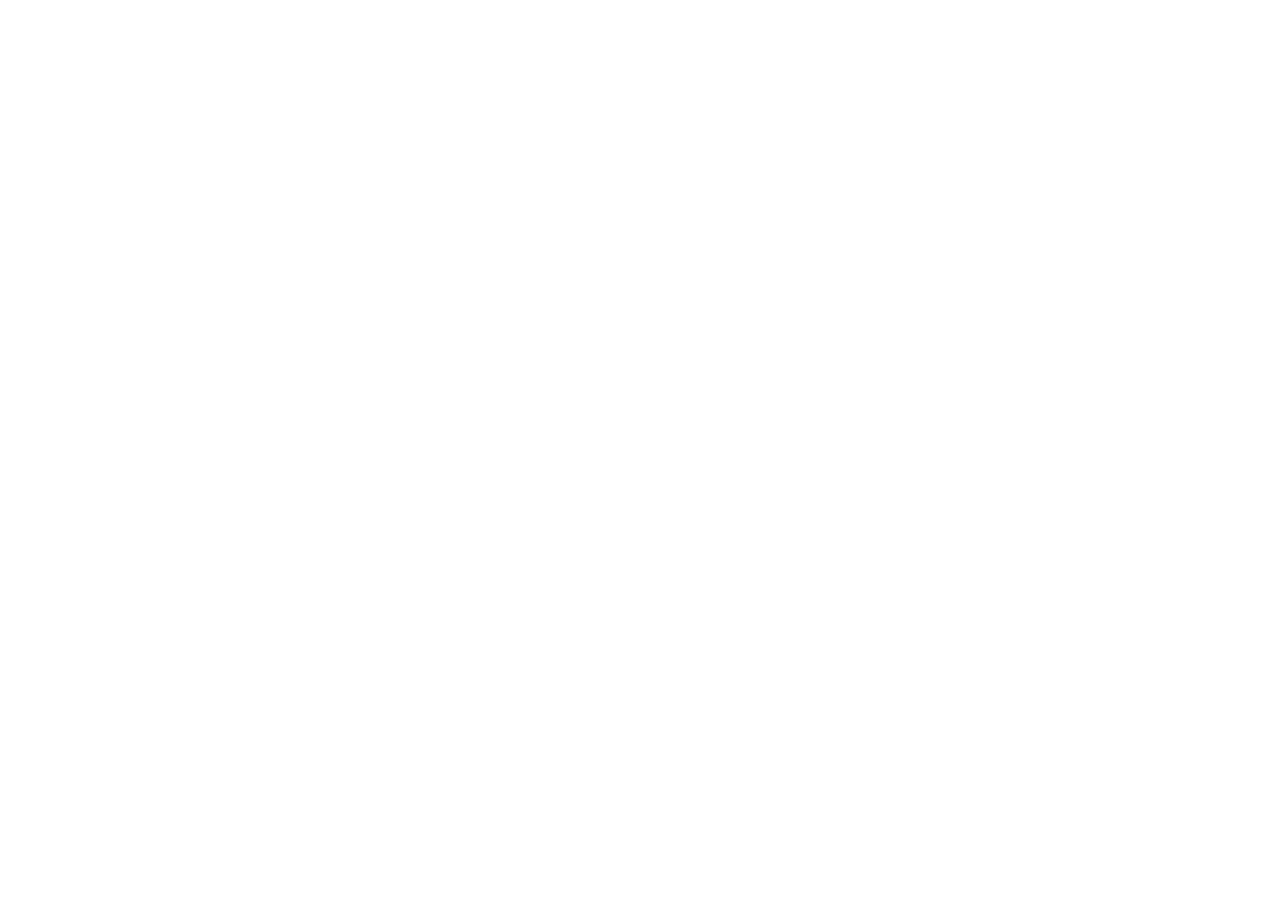
==== blog-client-template/admin/index.html @ 2e0a2c7d "first commit" ====
<html lang="en">
<head>
    <meta charset="UTF-8">
    <meta name="viewport" content="width=device-width, initial-scale=1.0">
    <title>Document</title>
    <link rel="stylesheet" href="css/style.css">
</head>
<body>
    <script src="js/manage-posts.js"></script>
</body>
</html>
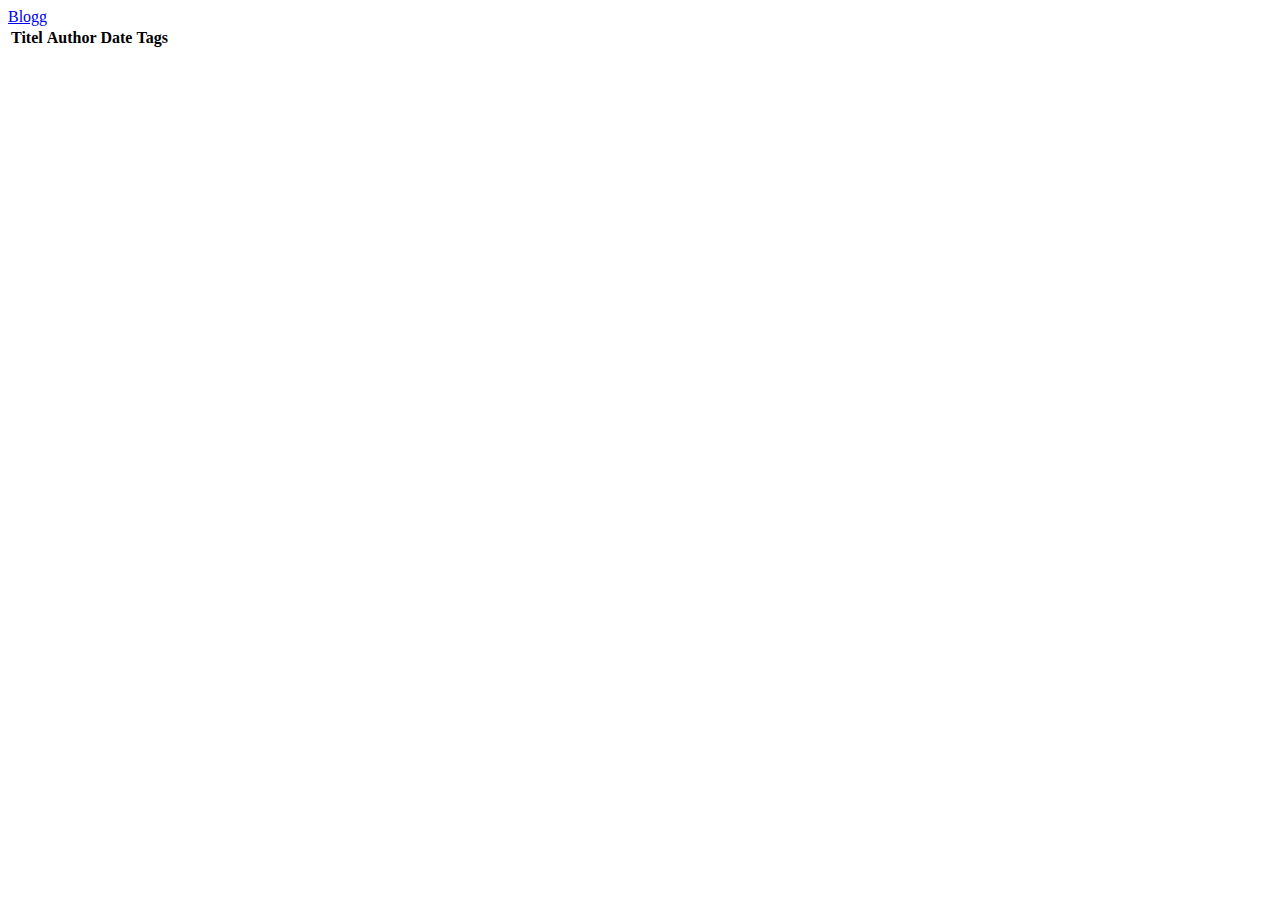
==== commit 038d3780: "Fixed table" ====
--- a/blog-client-template/admin/index.html
+++ b/blog-client-template/admin/index.html
@@ -6,6 +6,21 @@
     <link rel="stylesheet" href="css/style.css">
 </head>
 <body>
+    <a href="/blog-client-template/index.html">Blogg</a>
+    <a href="admin/create-post.html"></a>
+
+
+<div id="content">
+   <table id="table">
+        <tr>
+            <th>Titel</th>
+            <th>Author</th>
+            <th>Date</th>
+            <th>Tags</th>
+
+        </tr>
+   </table>
+</div>
     <script src="js/manage-posts.js"></script>
 </body>
 </html>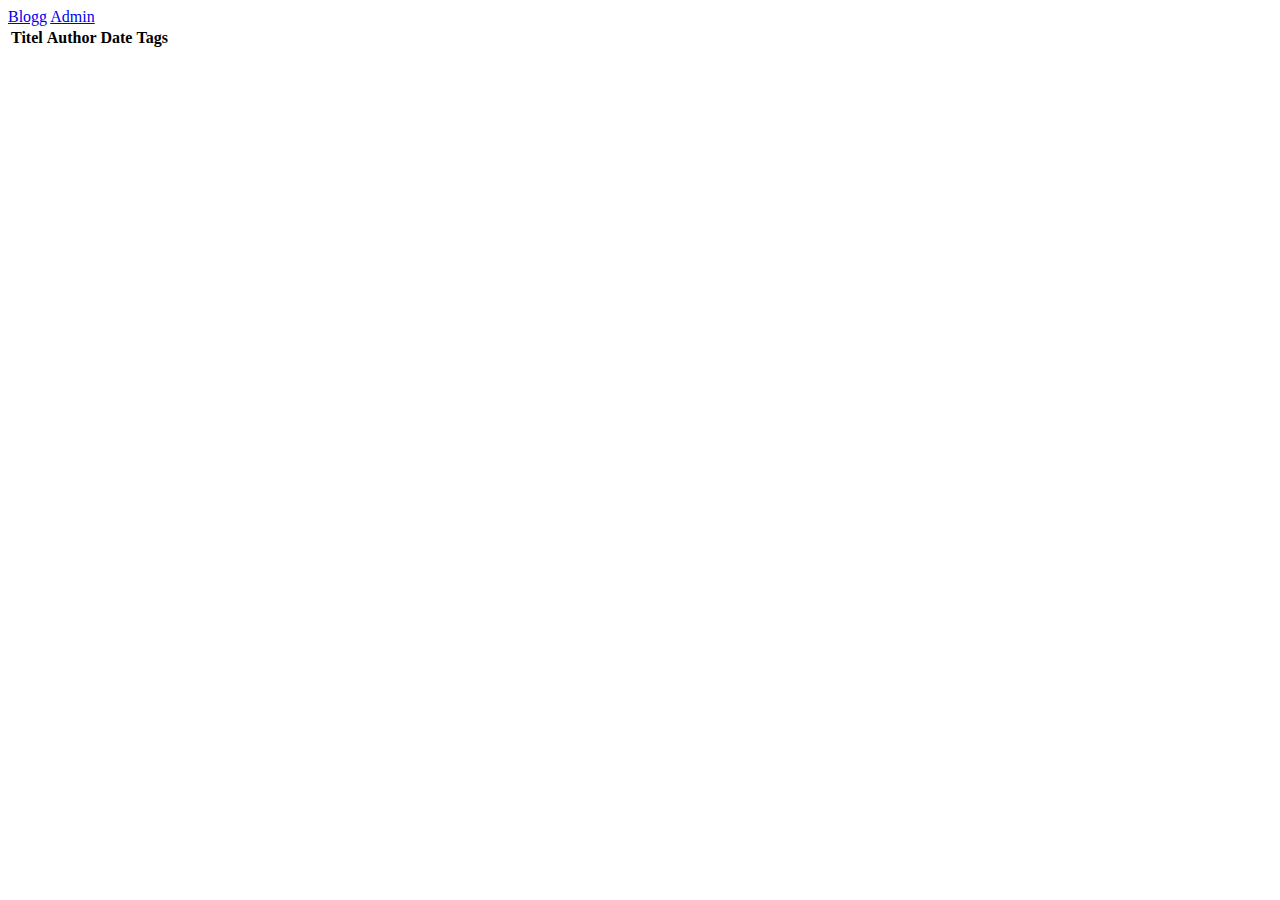
==== commit 8c1912e1: "Started with buttons" ====
--- a/blog-client-template/admin/index.html
+++ b/blog-client-template/admin/index.html
@@ -7,7 +7,7 @@
 </head>
 <body>
     <a href="/blog-client-template/index.html">Blogg</a>
-    <a href="admin/create-post.html"></a>
+    <a href="admin/create-post.html">Admin</a>
 
 
 <div id="content">
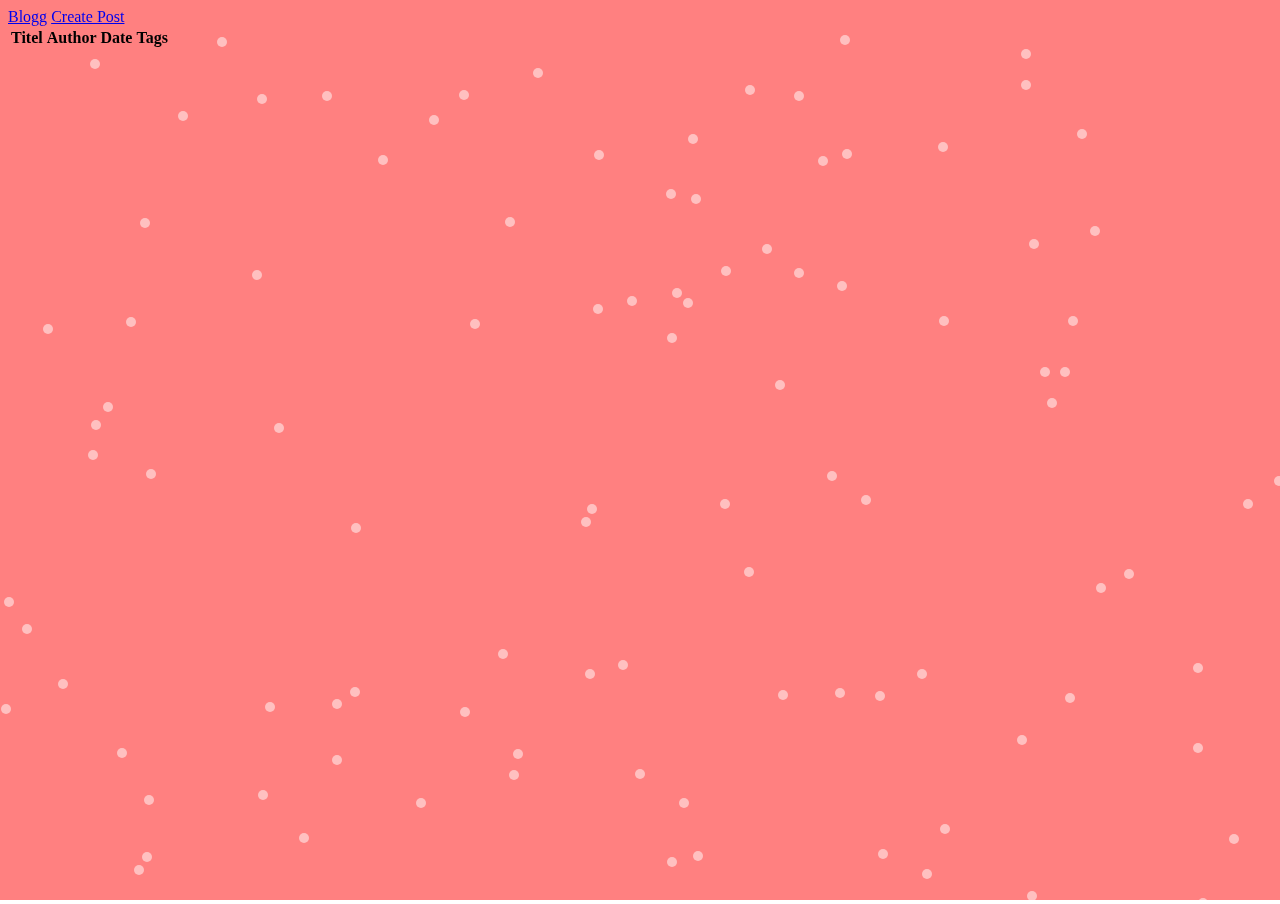
==== commit 7b24fbec: "Merge branch 'delete-button'" ====
--- a/blog-client-template/admin/index.html
+++ b/blog-client-template/admin/index.html
@@ -6,8 +6,9 @@
     <link rel="stylesheet" href="css/style.css">
 </head>
 <body>
-    <a href="/blog-client-template/index.html">Blogg</a>
-    <a href="admin/create-post.html">Admin</a>
+    <a href="../index.html">Blogg</a>
+    <a href="create-post.html">Create Post</a>
+    
 
 
 <div id="content">
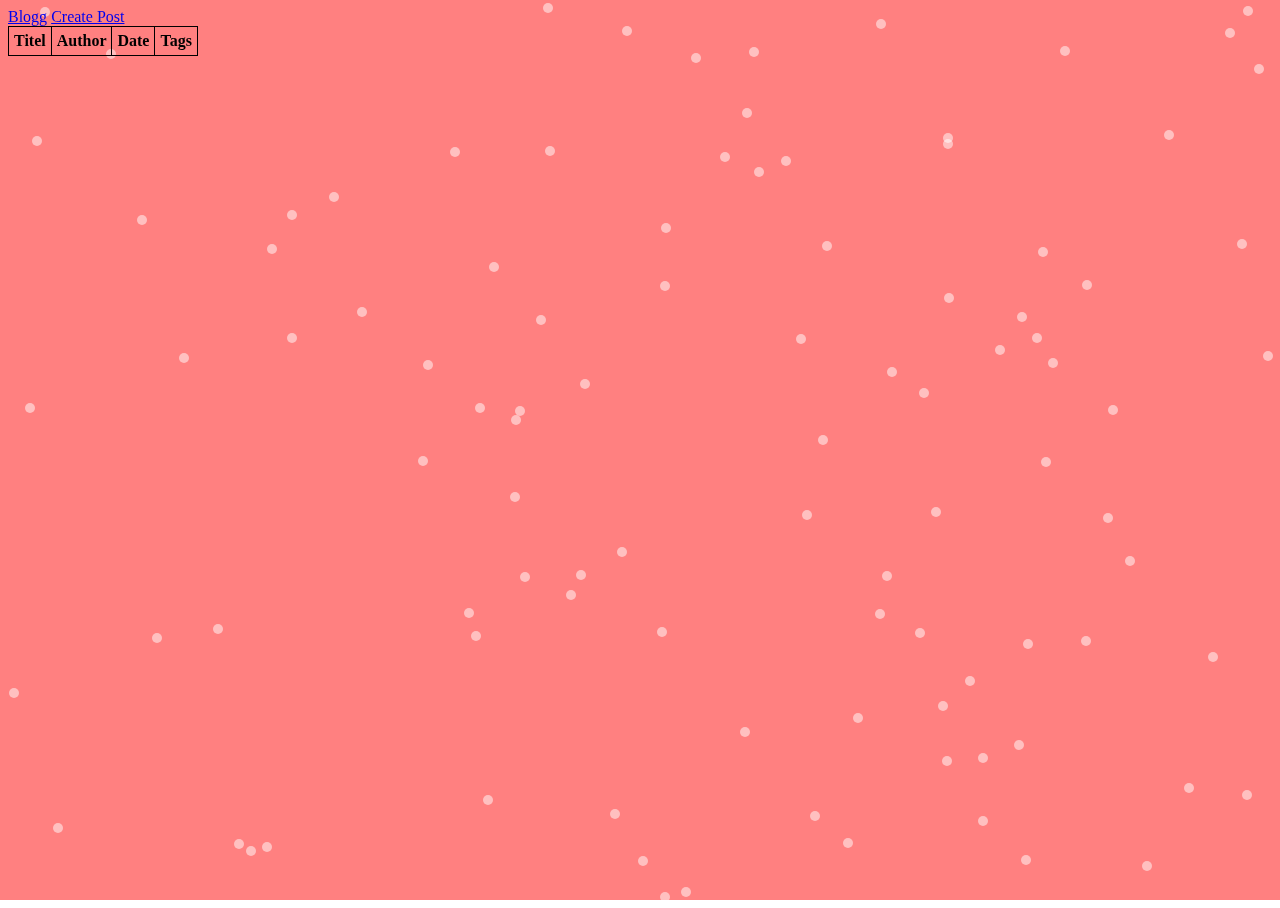
==== commit e8dca29e: "Merge branch 'Fixing-selector-to-create-post'" ====
--- a/blog-client-template/admin/index.html
+++ b/blog-client-template/admin/index.html
@@ -6,6 +6,7 @@
     <link rel="stylesheet" href="css/style.css">
 </head>
 <body>
+
     <a href="../index.html">Blogg</a>
     <a href="create-post.html">Create Post</a>
     
--- a/blog-client-template/admin/css/style.css
+++ b/blog-client-template/admin/css/style.css
@@ -0,0 +1,5 @@
+table, td, th, tr {
+    border: 1px solid black;
+    border-collapse: collapse;
+    padding: 5px;
+  }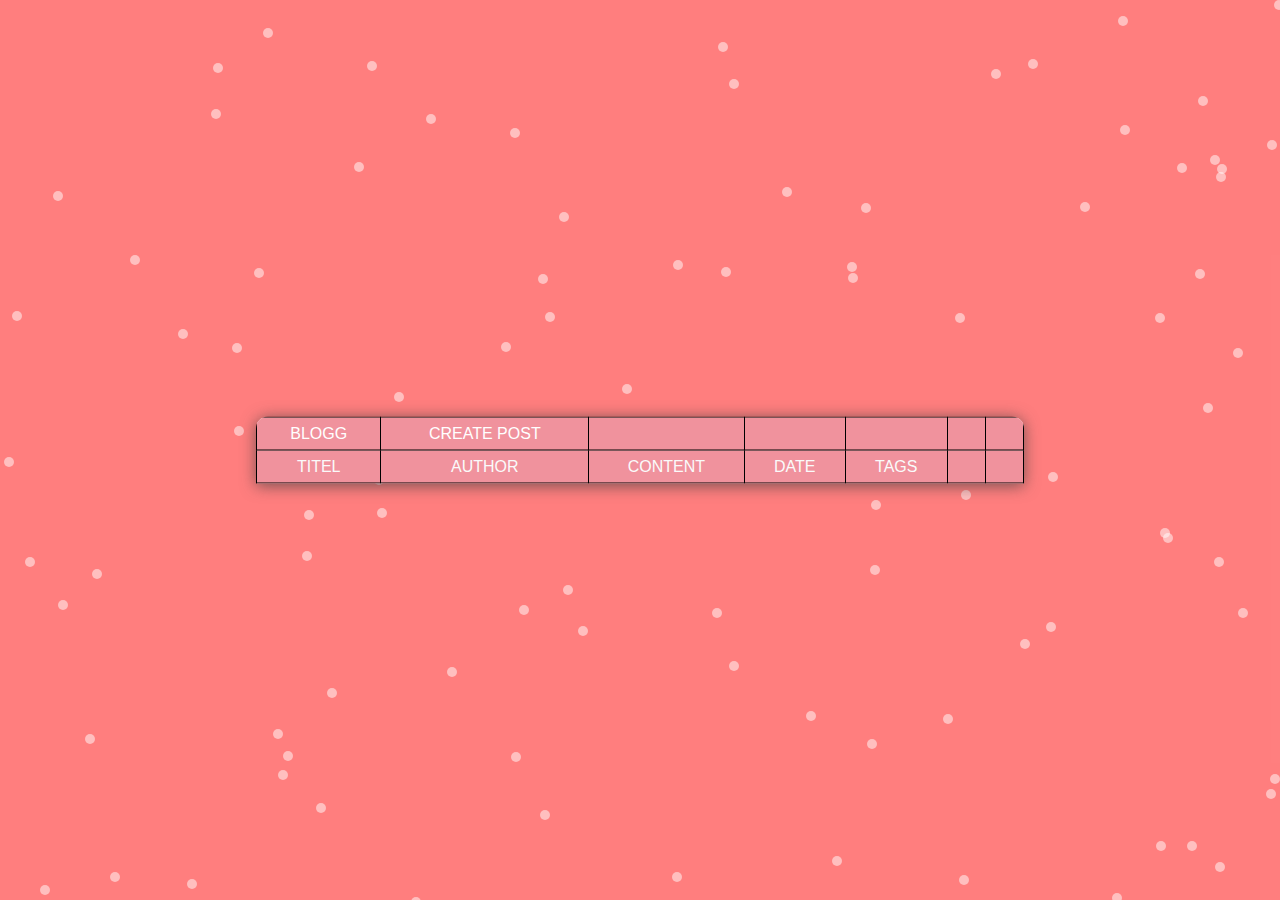
==== commit 61a73525: "Fixed admin page and started on the create page" ====
--- a/blog-client-template/admin/index.html
+++ b/blog-client-template/admin/index.html
@@ -7,18 +7,29 @@
 </head>
 <body>
 
-    <a href="../index.html">Blogg</a>
-    <a href="create-post.html">Create Post</a>
+    
     
 
 
 <div id="content">
    <table id="table">
+       <tr>
+            <th class="th22"><a id="blog"href="../index.html">Blogg</a></th>
+            <th class="th22"><a id="post" href="create-post.html">Create Post</a> </th>  
+            <th></th>
+            <th></th>
+            <th></th>
+            <th></th>
+            <th></th>
+        </tr>
         <tr>
             <th>Titel</th>
             <th>Author</th>
+            <th>Content</th>
             <th>Date</th>
             <th>Tags</th>
+            <th></th>
+            <th></th>
 
         </tr>
    </table>
--- a/blog-client-template/admin/css/style.css
+++ b/blog-client-template/admin/css/style.css
@@ -1,5 +1,117 @@
-table, td, th, tr {
-    border: 1px solid black;
+*{
+    margin: 0;
+    padding: 0;
+    outline: 0;
+    
+}
+
+#content{
+        position: absolute;
+        left: 0;
+        top: 0;
+        bottom: 0;
+        right: 0;
+        z-index: 1;
+}
+
+#table,#create-post{
+    position: absolute;
+    z-index: 2;
+    left: 50%;
+    top: 50%;
+    transform: translate(-50%,-50%);
+    width: 60%; 
     border-collapse: collapse;
+    border-spacing: 0;
+    box-shadow: 0 2px 15px rgba(64,64,64,.7);
+    border-radius: 12px 12px 0 0;
+    overflow: hidden;
+}
+    #table{
+        border-collapse: collapse;
+        
+        
+       
+    }
+   
+   
+   td , th{
+    padding: 7px 12px;
+    text-align: center;
+    border: 0.5px solid black;
+
+    
+   
+   }
+   th{
+    background-color: #f0929d;
+    color: #fafafa;
+    font-family: 'Open Sans',Sans-serif;
+    font-weight: 200;
+    text-transform: uppercase;
+   }
+   
+   tr{
+    width: 100%;
+    background-color: #fafafa;
+    font-family: 'Montserrat', sans-serif;
+    border: 0.2px solid black;
+   }
+   tr:nth-child(even){
+    background-color: #eeeeee;
+   }
+
+   #create-post{
+    display: grid;
+    grid-template-columns: 1fr;
+    min-height: 500px; 
+    
+   }
+
+   #update,#delete{
+    color: black;
+   }
+   #update:hover{
+    color: rgb(255, 255, 255);
+    
+   }
+   #delete:hover{
+    color: rgb(255, 255, 255);
+    
+   }
+
+   a{
+    text-decoration: none;
+   }
+   #blog,#post{
+    
+    color: white;
+   }
+   .th22,#sub {
+    transition: all 0.07s ease-in;
+    
+    
+   }
+  .th22:hover {
+    background: #f0374c;
+    color: #464646;
+    box-shadow: 0 0 0 1px rgba(80, 80, 80, .5);
+  }
+
+  #sub{
+    background-color: white;
+  }
+  
+  #sub:hover{
+    background: white;
+    color: #464646;
+  }
+
+  input{
+    padding-right: 10px;
+  }
+  #admin{
+    color: white;
     padding: 5px;
+    
   }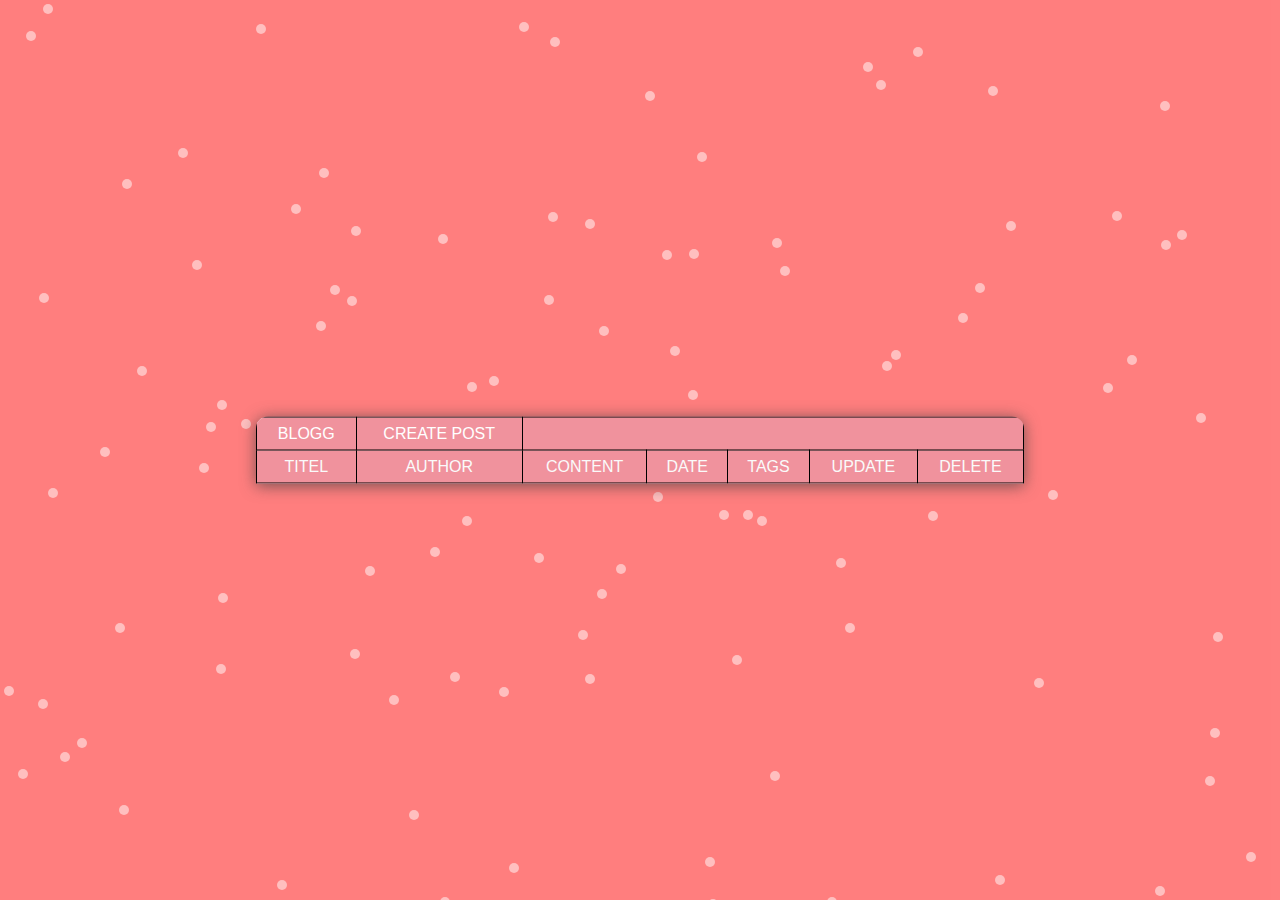
==== commit c5060963: "style" ====
--- a/blog-client-template/admin/index.html
+++ b/blog-client-template/admin/index.html
@@ -12,24 +12,25 @@
 
 
 <div id="content">
-   <table id="table">
-       <tr>
-            <th class="th22"><a id="blog"href="../index.html">Blogg</a></th>
-            <th class="th22"><a id="post" href="create-post.html">Create Post</a> </th>  
+    <table id="table">
+        <tr>
+           <th class="th22"><a id="blog"href="../index.html">Blogg</a></th>
+           <th class="th22"><a id="post" href="create-post.html">Create Post</a> </th>  
+            <!-- <th></th>
             <th></th>
             <th></th>
             <th></th>
-            <th></th>
-            <th></th>
+            <th></th> -->
         </tr>
+        
         <tr>
             <th>Titel</th>
             <th>Author</th>
             <th>Content</th>
             <th>Date</th>
             <th>Tags</th>
-            <th></th>
-            <th></th>
+            <th>Update</th>
+            <th>Delete</th>
 
         </tr>
    </table>
--- a/blog-client-template/admin/css/style.css
+++ b/blog-client-template/admin/css/style.css
@@ -29,11 +29,9 @@
 }
     #table{
         border-collapse: collapse;
-        
-        
-       
+        background-color: #f0929d;
+
     }
-   
    
    td , th{
     padding: 7px 12px;
@@ -64,8 +62,11 @@
    #create-post{
     display: grid;
     grid-template-columns: 1fr;
-    min-height: 500px; 
-    
+    min-height: 700px; 
+    font-family: 'Open Sans',Sans-serif;
+    font-size:large;
+    font-weight: 200;
+    background-color: #f0929d;    
    }
 
    #update,#delete{
@@ -107,11 +108,13 @@
     color: #464646;
   }
 
-  input{
-    padding-right: 10px;
-  }
   #admin{
     color: white;
     padding: 5px;
     
-  }+  }
+
+  input{
+    font-size: medium;
+    
+  }
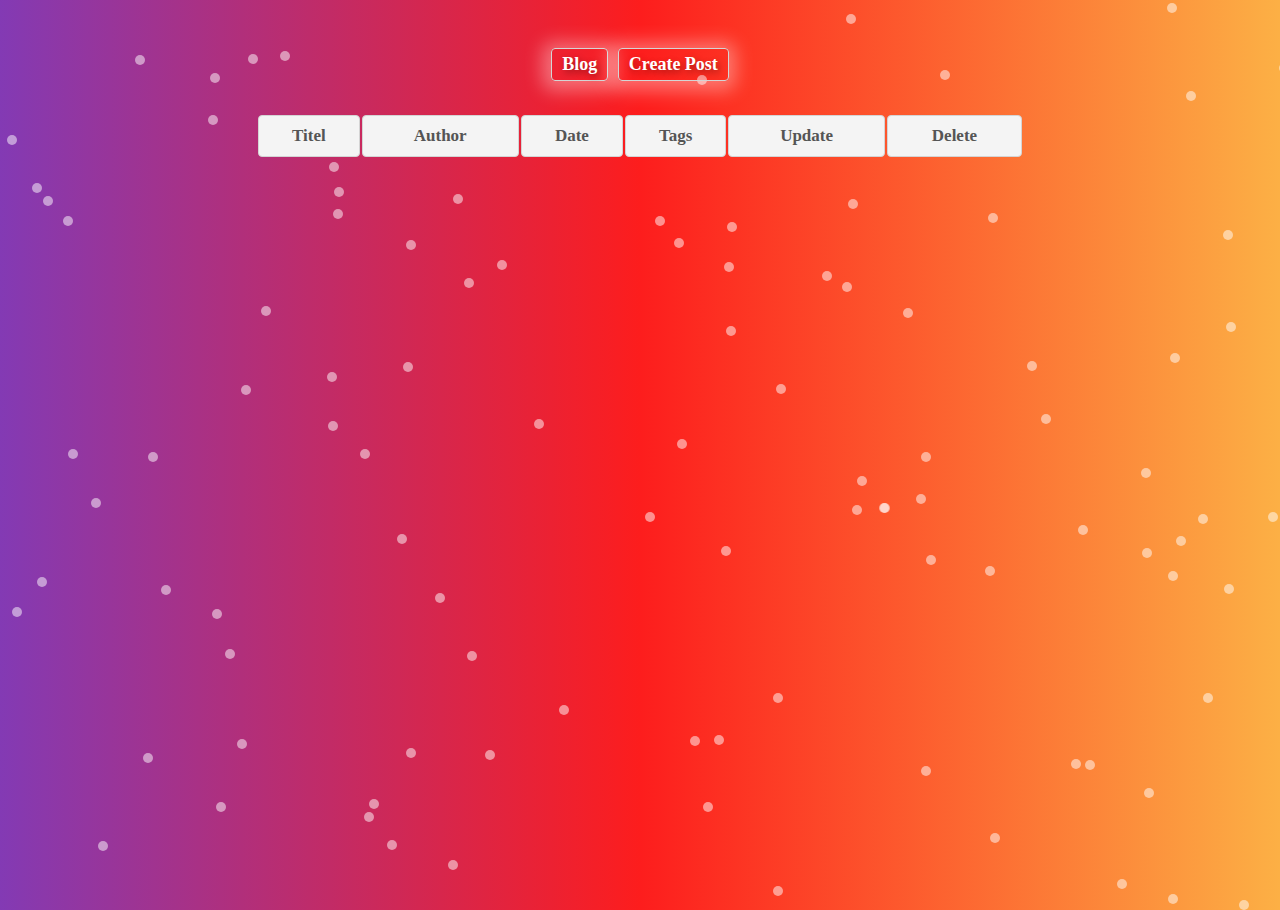
==== commit 73d3011e: "Merge branch 'Fix-Select'" ====
--- a/blog-client-template/admin/index.html
+++ b/blog-client-template/admin/index.html
@@ -4,18 +4,20 @@
     <meta name="viewport" content="width=device-width, initial-scale=1.0">
     <title>Document</title>
     <link rel="stylesheet" href="css/style.css">
+    <link rel="stylesheet" href="https://cdnjs.cloudflare.com/ajax/libs/font-awesome/6.2.1/css/all.min.css" integrity="sha512-MV7K8+y+gLIBoVD59lQIYicR65iaqukzvf/nwasF0nqhPay5w/9lJmVM2hMDcnK1OnMGCdVK+iQrJ7lzPJQd1w==" crossorigin="anonymous" referrerpolicy="no-referrer">
+   
 </head>
 <body>
-
-    
-    
-
-
-<div id="content">
+    <div id="content">
+        <div id="snow">
+    <div class="menu">
+        
+        <a id="blog" href="../index.html">Blog </a>
+        <a id="post" href="create-post.html">Create Post</a>
+    </div>
     <table id="table">
         <tr>
-           <th class="th22"><a id="blog"href="../index.html">Blogg</a></th>
-           <th class="th22"><a id="post" href="create-post.html">Create Post</a> </th>  
+           
             <!-- <th></th>
             <th></th>
             <th></th>
@@ -26,7 +28,6 @@
         <tr>
             <th>Titel</th>
             <th>Author</th>
-            <th>Content</th>
             <th>Date</th>
             <th>Tags</th>
             <th>Update</th>
@@ -35,6 +36,8 @@
         </tr>
    </table>
 </div>
+</div>
+    <script src="https://cdn.jsdelivr.net/npm/bootstrap@5.2.3/dist/js/bootstrap.bundle.min.js" integrity="sha384-kenU1KFdBIe4zVF0s0G1M5b4hcpxyD9F7jL+jjXkk+Q2h455rYXK/7HAuoJl+0I4" crossorigin="anonymous"></script>
     <script src="js/manage-posts.js"></script>
 </body>
 </html>--- a/blog-client-template/admin/css/style.css
+++ b/blog-client-template/admin/css/style.css
@@ -1,120 +1,247 @@
-*{
+
+  body{
+    min-height: 100vh;
+    background: rgb(131,58,180);
+    background: linear-gradient(90deg, rgba(131,58,180,1) 0%, rgba(253,29,29,1) 50%, rgba(252,176,69,1) 100%);
+    background-color: #3f3646;
+    font-size: 18px;
+    color: #555;
+  }
+  
+
+  #form{
+    max-width: 400px;
+    margin: 0 auto;
+    position: relative;
+    top: 80px;
+    background-color: #ffffff;
+    padding: 25px;
+    border-radius: 10px;
+    box-shadow: 5px 5px 5px rgba(0, 0, 0, 0.2);
+    color: #333;
+    display: flex;
+    flex-direction: column;
+    box-shadow: -1px 2px 18px 8px rgba(255,255,255,0.35);
+      -webkit-box-shadow: -1px 2px 18px 8px rgba(255,255,255,0.35);
+      -moz-box-shadow: -1px 2px 18px 8px rgba(255,255,255,0.35);
+  }
+
+  #admin{
+	  padding-bottom: 10px;
+    /* padding: 40px 20px; */
+	  /* text-align: center; */
+	  text-shadow: 2px 2px 5px rgba(0, 0, 0, 0.2);
+}
+  
+  
+#form input, #input-tags{
+    padding: 15px;
+    margin-bottom: 30px;
+    font-size: 18px;
+    border-radius: 10px;
+    border: thin solid #d4d4d4;
+  }
+
+  #form select{
+    margin-top: 20px;
+  }
+  
+  #textarea{
+    min-height: 150px;
+    padding: 10px;
+  }
+  
+  #form input[type=submit]{
+    cursor: pointer;
+    transition: color 0.3s, background-color 0.3s;
+    background-color: #f3e7fa;
+  }
+  
+  #form input[type=submit]:hover{
+    background-color: #6a507b;
+    color: #fff;
+  }
+
+  h2{
+    font-weight: lighter;
+    margin-bottom: 40px;
+	  border-bottom: thin solid #d4d4d4;
+	  padding-bottom: 10px;
+    padding: 40px 20px;
+    text-align: center;
+    text-shadow: 2px 2px 5px rgba(0, 0, 0, 0.2);
+
+  }
+  
+  #form input:focus,
+  #form textarea:focus{
+    outline: none;
+  }
+  
+  .success{
+    color: green;
+  }
+  
+  /* .error{
+    color: red;
+  } */
+
+  *{
     margin: 0;
     padding: 0;
-    outline: 0;
+    box-sizing: border-box;
+  }
+  
+  .menu{
+    display: flex;
+    justify-content: center;
+  }
+  #post,#blog{
+    padding: 5px 10px;
+    border:  thin solid #d4d4d4;
+    /* width: 18%; */
+    text-align: center;
+    /* background-color: #fff; */
+    border-radius: 4px;
+    justify-items: center;
+    margin-top: 3rem;
+    font-weight: bold;
+    box-shadow: -1px 2px 18px 8px rgba(255,255,255,0.35);
+    -webkit-box-shadow: -1px 2px 18px 8px rgba(255,255,255,0.35);
+    -moz-box-shadow: -1px 2px 18px 8px rgba(255,255,255,0.35);
+    color: #fff;
+    text-shadow: 2px 3px 7px rgba(0,0,0,0.37);
     
-}
-
-#content{
-        position: absolute;
-        left: 0;
-        top: 0;
-        bottom: 0;
-        right: 0;
-        z-index: 1;
-}
-
-#table,#create-post{
+  }
+  #blog{
+    margin-right: 0.6rem;
+  }
+  
+  #table{
+    width:  1000px;
+    margin: 30px auto;
+
+  }
+  
+  table th{
+    padding: 10px 0;
+    background-color: #f4f4f4;
+    /* background-color: #fff; */
+    border:  thin solid #d4d4d4;
+    border-radius: 4px;
+  }
+  
+  table td{
+    padding: 10px;
+    border:  thin solid #d4d4d4;
+    max-width: 18%;
+    text-align: center;
+    background-color: #fff;
+    border-radius: 4px;
+  }
+  
+  
+  
+  table,form{
+    /* font-weight: bold; */
+    font-size: 17px;
+  }
+ 
+  a{
+    text-decoration: none;
+    color: #555;
+    
+  }
+  td:hover,th:hover{
+    background: linear-gradient(90deg, #efd5ff 0%, #515ada 100%);
+  }
+ 
+  #update:hover,#delete:hover{
+    color: #fff;
+  }
+
+  #table{
+    width:  60%;
+    margin-top: 0.5 rem;
+  }
+
+/* snow flakes */
+  body { background-color:#333; }
+  #snow{
+    background: none;
+   
+
+    height: 100%;
+    left: 0;
     position: absolute;
-    z-index: 2;
-    left: 50%;
-    top: 50%;
-    transform: translate(-50%,-50%);
-    width: 60%; 
-    border-collapse: collapse;
-    border-spacing: 0;
-    box-shadow: 0 2px 15px rgba(64,64,64,.7);
-    border-radius: 12px 12px 0 0;
-    overflow: hidden;
-}
-    #table{
-        border-collapse: collapse;
-        background-color: #f0929d;
-
-    }
-   
-   td , th{
-    padding: 7px 12px;
-    text-align: center;
-    border: 0.5px solid black;
-
-    
-   
-   }
-   th{
-    background-color: #f0929d;
-    color: #fafafa;
-    font-family: 'Open Sans',Sans-serif;
-    font-weight: 200;
-    text-transform: uppercase;
-   }
-   
-   tr{
+    top: 0;
     width: 100%;
-    background-color: #fafafa;
-    font-family: 'Montserrat', sans-serif;
-    border: 0.2px solid black;
-   }
-   tr:nth-child(even){
-    background-color: #eeeeee;
-   }
-
-   #create-post{
-    display: grid;
-    grid-template-columns: 1fr;
-    min-height: 700px; 
-    font-family: 'Open Sans',Sans-serif;
-    font-size:large;
-    font-weight: 200;
-    background-color: #f0929d;    
-   }
-
-   #update,#delete{
-    color: black;
-   }
-   #update:hover{
-    color: rgb(255, 255, 255);
-    
-   }
-   #delete:hover{
-    color: rgb(255, 255, 255);
-    
-   }
-
-   a{
-    text-decoration: none;
-   }
-   #blog,#post{
-    
-    color: white;
-   }
-   .th22,#sub {
-    transition: all 0.07s ease-in;
-    
-    
-   }
-  .th22:hover {
-    background: #f0374c;
-    color: #464646;
-    box-shadow: 0 0 0 1px rgba(80, 80, 80, .5);
-  }
-
-  #sub{
-    background-color: white;
-  }
-  
-  #sub:hover{
-    background: white;
-    color: #464646;
-  }
-
-  #admin{
-    color: white;
-    padding: 5px;
-    
-  }
-
-  input{
-    font-size: medium;
-    
-  }
+    z-index:1;
+    -webkit-animation: snow 10s linear infinite;
+    -moz-animation: snow 10s linear infinite;
+    -ms-animation: snow 10s linear infinite;
+    animation: snow 10s linear infinite;
+  }
+  @keyframes snow {
+    0% {background-position: 0px 0px, 0px 0px, 0px 0px;}
+    50% {background-position: 500px 500px, 100px 200px, -100px 150px;}
+    100% {background-position: 500px 1000px, 200px 400px, -100px 300px;}
+  }
+  @-moz-keyframes snow {
+    0% {background-position: 0px 0px, 0px 0px, 0px 0px;}
+    50% {background-position: 500px 500px, 100px 200px, -100px 150px;}
+    100% {background-position: 400px 1000px, 200px 400px, 100px 300px;}
+  }
+  @-webkit-keyframes snow {
+    0% {background-position: 0px 0px, 0px 0px, 0px 0px;}
+    50% {background-position: 500px 500px, 100px 200px, -100px 150px;}
+    100% {background-position: 500px 1000px, 200px 400px, -100px 300px;}
+  }
+  @-ms-keyframes snow {
+    0% {background-position: 0px 0px, 0px 0px, 0px 0px;}
+    50% {background-position: 500px 500px, 100px 200px, -100px 150px;}
+    100% {background-position: 500px 1000px, 200px 400px, -100px 300px;}
+  } 
+  
+
+
+ 
+  
+  body { background-color:#333; }
+  #snow2{
+    background: none;
+    font-family: Androgyne;
+    /*background-image: url('http://www.wearewebstars.dk/codepen/img/s1.png'), url('http://www.wearewebstars.dk/codepen/img//s2.png'), url('http://www.wearewebstars.dk/codepen/img//s3.png');*/
+    height: 100%;
+    left: 0;
+    position: absolute;
+    top: 0;
+    width: 100%;
+    z-index:1;
+    -webkit-animation: snow 10s linear infinite;
+    -moz-animation: snow 10s linear infinite;
+    -ms-animation: snow 10s linear infinite;
+    animation: snow 10s linear infinite;
+  }
+  @keyframes snow {
+    0% {background-position: 0px 0px, 0px 0px, 0px 0px;}
+    50% {background-position: 500px 500px, 100px 200px, -100px 150px;}
+    100% {background-position: 500px 1000px, 200px 400px, -100px 300px;}
+  }
+  @-moz-keyframes snow {
+    0% {background-position: 0px 0px, 0px 0px, 0px 0px;}
+    50% {background-position: 500px 500px, 100px 200px, -100px 150px;}
+    100% {background-position: 400px 1000px, 200px 400px, 100px 300px;}
+  }
+  @-webkit-keyframes snow {
+    0% {background-position: 0px 0px, 0px 0px, 0px 0px;}
+    50% {background-position: 500px 500px, 100px 200px, -100px 150px;}
+    100% {background-position: 500px 1000px, 200px 400px, -100px 300px;}
+  }
+  @-ms-keyframes snow {
+    0% {background-position: 0px 0px, 0px 0px, 0px 0px;}
+    50% {background-position: 500px 500px, 100px 200px, -100px 150px;}
+    100% {background-position: 500px 1000px, 200px 400px, -100px 300px;}
+  }	
+
+  